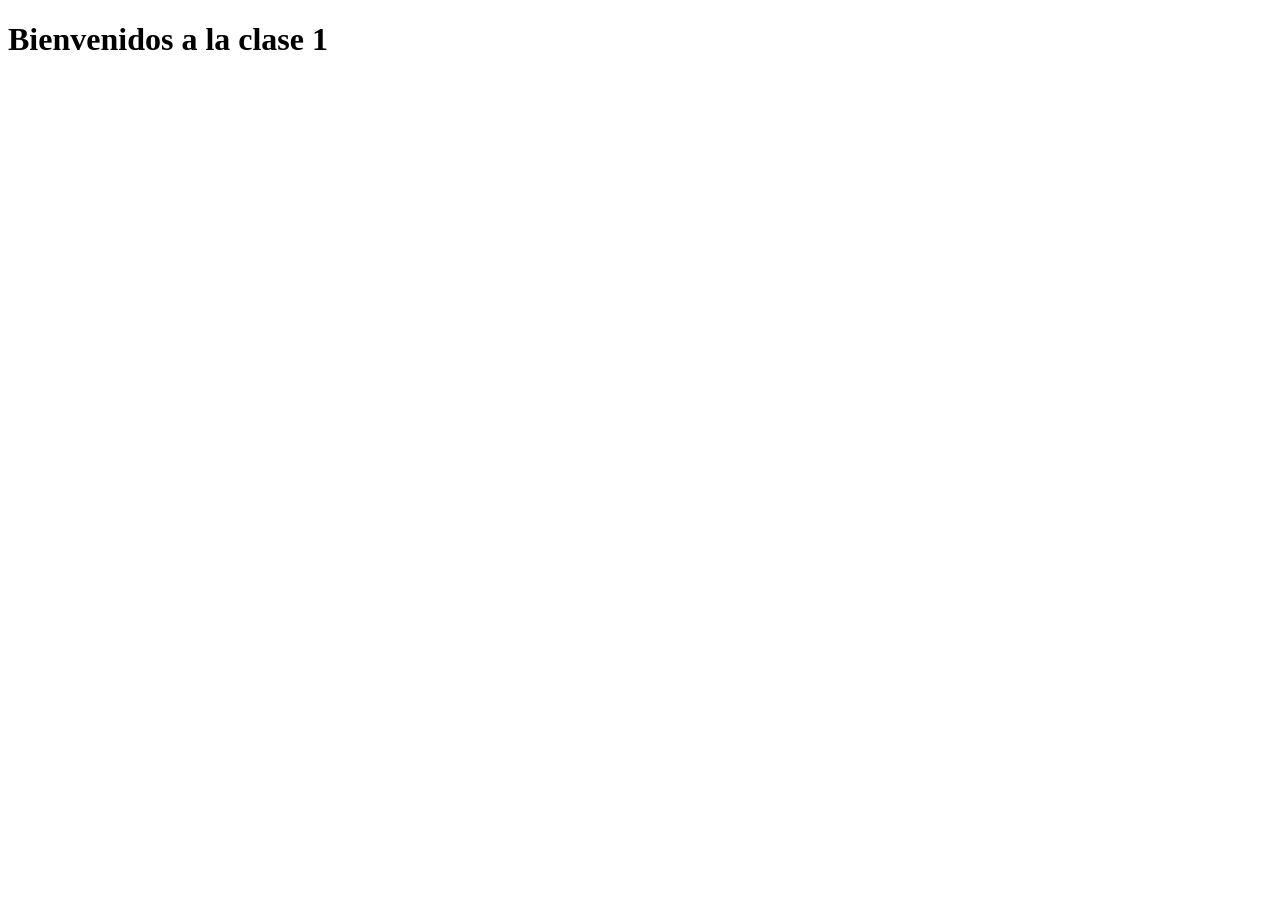
==== index.html @ c0633d06 "creacion de index" ====
<!DOCTYPE html>
<html lang="en">
<head>
    <meta charset="UTF-8">
    <meta name="viewport" content="width=device-width, initial-scale=1.0">
    <title>Clase 1</title>
</head>
<body>
    <h1>Bienvenidos a la clase 1</h1>
</body>
</html>
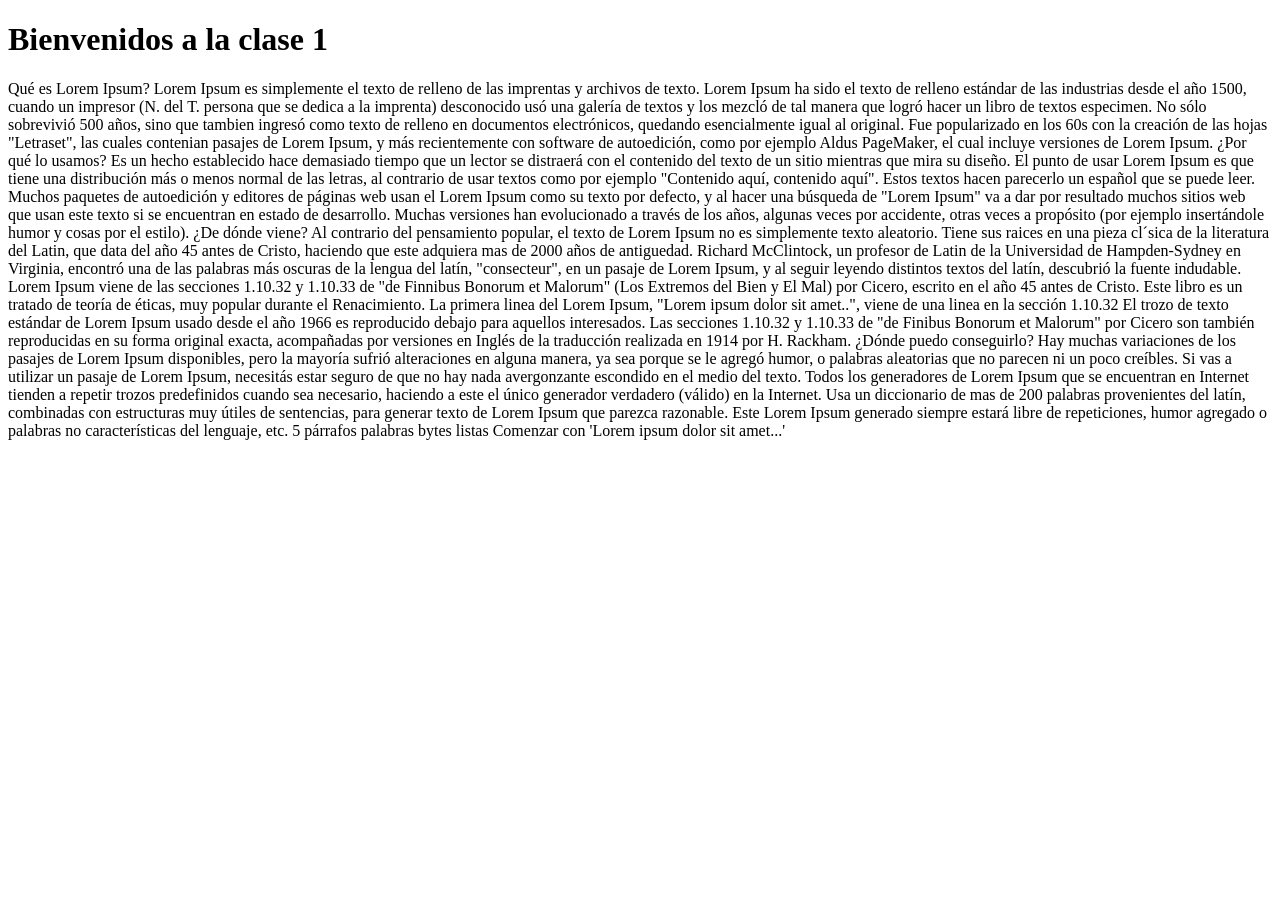
==== commit 426921b7: "Update index.html" ====
--- a/index.html
+++ b/index.html
@@ -7,5 +7,29 @@
 </head>
 <body>
     <h1>Bienvenidos a la clase 1</h1>
+
+    Qué es Lorem Ipsum?
+Lorem Ipsum es simplemente el texto de relleno de las imprentas y archivos de texto. Lorem Ipsum ha sido el texto de relleno estándar de las industrias desde el año 1500, cuando un impresor (N. del T. persona que se dedica a la imprenta) desconocido usó una galería de textos y los mezcló de tal manera que logró hacer un libro de textos especimen. No sólo sobrevivió 500 años, sino que tambien ingresó como texto de relleno en documentos electrónicos, quedando esencialmente igual al original. Fue popularizado en los 60s con la creación de las hojas "Letraset", las cuales contenian pasajes de Lorem Ipsum, y más recientemente con software de autoedición, como por ejemplo Aldus PageMaker, el cual incluye versiones de Lorem Ipsum.
+
+¿Por qué lo usamos?
+Es un hecho establecido hace demasiado tiempo que un lector se distraerá con el contenido del texto de un sitio mientras que mira su diseño. El punto de usar Lorem Ipsum es que tiene una distribución más o menos normal de las letras, al contrario de usar textos como por ejemplo "Contenido aquí, contenido aquí". Estos textos hacen parecerlo un español que se puede leer. Muchos paquetes de autoedición y editores de páginas web usan el Lorem Ipsum como su texto por defecto, y al hacer una búsqueda de "Lorem Ipsum" va a dar por resultado muchos sitios web que usan este texto si se encuentran en estado de desarrollo. Muchas versiones han evolucionado a través de los años, algunas veces por accidente, otras veces a propósito (por ejemplo insertándole humor y cosas por el estilo).
+
+
+¿De dónde viene?
+Al contrario del pensamiento popular, el texto de Lorem Ipsum no es simplemente texto aleatorio. Tiene sus raices en una pieza cl´sica de la literatura del Latin, que data del año 45 antes de Cristo, haciendo que este adquiera mas de 2000 años de antiguedad. Richard McClintock, un profesor de Latin de la Universidad de Hampden-Sydney en Virginia, encontró una de las palabras más oscuras de la lengua del latín, "consecteur", en un pasaje de Lorem Ipsum, y al seguir leyendo distintos textos del latín, descubrió la fuente indudable. Lorem Ipsum viene de las secciones 1.10.32 y 1.10.33 de "de Finnibus Bonorum et Malorum" (Los Extremos del Bien y El Mal) por Cicero, escrito en el año 45 antes de Cristo. Este libro es un tratado de teoría de éticas, muy popular durante el Renacimiento. La primera linea del Lorem Ipsum, "Lorem ipsum dolor sit amet..", viene de una linea en la sección 1.10.32
+
+El trozo de texto estándar de Lorem Ipsum usado desde el año 1966 es reproducido debajo para aquellos interesados. Las secciones 1.10.32 y 1.10.33 de "de Finibus Bonorum et Malorum" por Cicero son también reproducidas en su forma original exacta, acompañadas por versiones en Inglés de la traducción realizada en 1914 por H. Rackham.
+
+¿Dónde puedo conseguirlo?
+Hay muchas variaciones de los pasajes de Lorem Ipsum disponibles, pero la mayoría sufrió alteraciones en alguna manera, ya sea porque se le agregó humor, o palabras aleatorias que no parecen ni un poco creíbles. Si vas a utilizar un pasaje de Lorem Ipsum, necesitás estar seguro de que no hay nada avergonzante escondido en el medio del texto. Todos los generadores de Lorem Ipsum que se encuentran en Internet tienden a repetir trozos predefinidos cuando sea necesario, haciendo a este el único generador verdadero (válido) en la Internet. Usa un diccionario de mas de 200 palabras provenientes del latín, combinadas con estructuras muy útiles de sentencias, para generar texto de Lorem Ipsum que parezca razonable. Este Lorem Ipsum generado siempre estará libre de repeticiones, humor agregado o palabras no características del lenguaje, etc.
+
+5
+	párrafos
+	palabras
+	bytes
+	listas
+	Comenzar con 'Lorem
+ipsum dolor sit amet...'
+
 </body>
-</html>+</html>
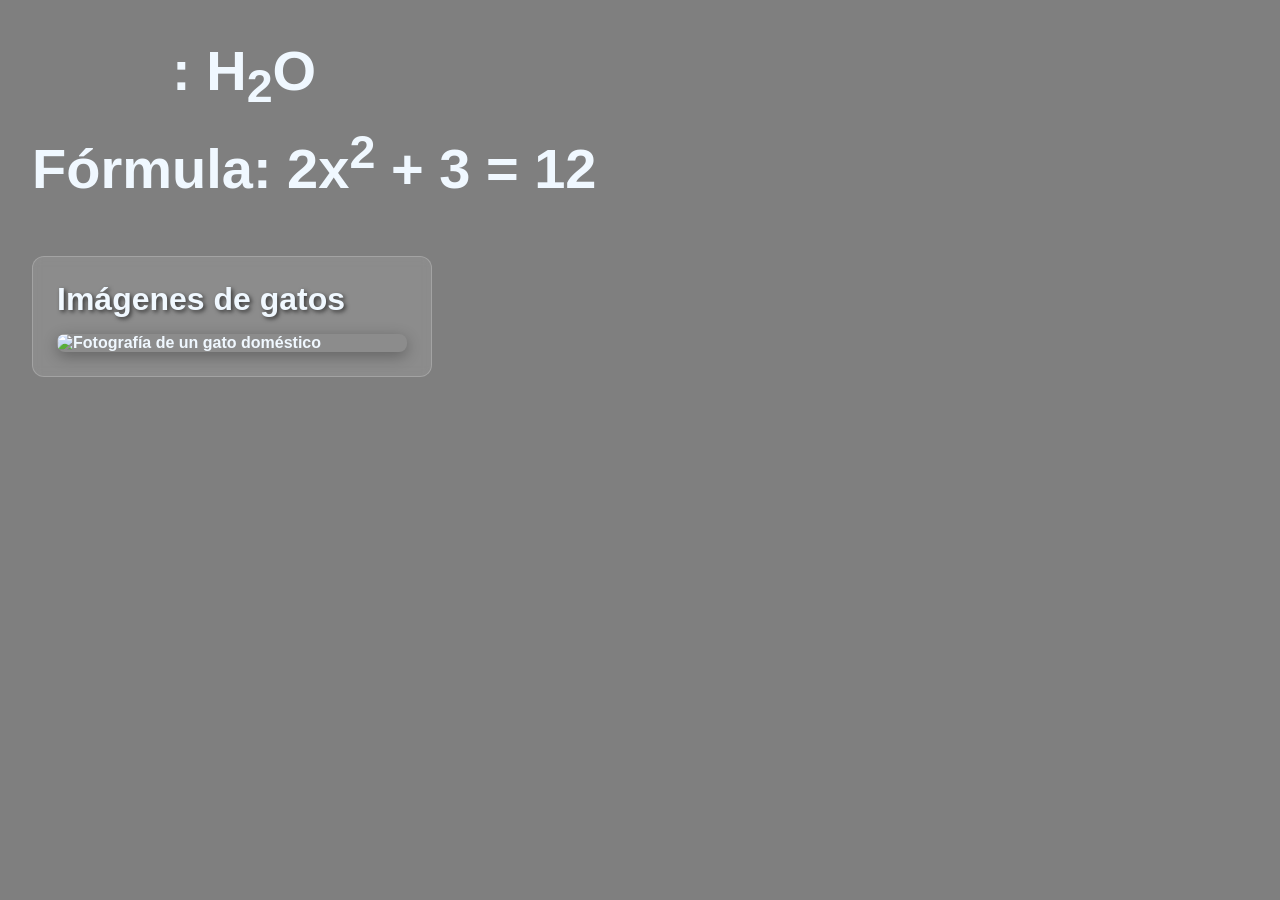
==== commit ac7c9328: "Update index.html" ====
--- a/index.html
+++ b/index.html
@@ -1,35 +1,99 @@
 <!DOCTYPE html>
-<html lang="en">
+<html lang="es">
 <head>
     <meta charset="UTF-8">
     <meta name="viewport" content="width=device-width, initial-scale=1.0">
-    <title>Clase 1</title>
+    <title>Fórmulas y Gatos</title>
+    <style>
+        :root {
+            --font-main: 'Segoe UI', Tahoma, Geneva, Verdana, sans-serif;
+            --color-text-light: #f0f8ff; /* aliceblue */
+        }
+
+        
+    * {
+            box-sizing: border-box;
+            margin: 0;
+            padding: 0;
+        }
+
+        body {
+            font-family: var(--font-main);
+            color: var(--color-text-light);
+            font-weight: bold;
+  min-height: 100vh;
+            padding: 2rem;
+         background: linear-gradient(rgba(0,0,0,0.5), rgba(0,0,0,0.5)), url('assets/img/cater.jpg') no-repeat center center/cover;
+        }
+
+        .formulas {
+            font-size: 3.5rem; /* Tamaño legible y adaptativo */
+            line-height: 1.4;
+            margin-bottom: 3rem;
+        }
+
+         @keyframes changeColor {
+            0%, 100% { color: #ffeb3b; } /* Amarillo */
+            33% { color: #f44336; }    /* Rojo */
+            66% { color: #4caf50; }    /* Verde */
+        }
+
+       .animated-text {
+            animation: changeColor 3s infinite ease-in-out;
+        }
+
+        .agua {
+            background: url('assets/img/a.jpg') no-repeat center/cover;
+            -webkit-background-clip: text;
+            background-clip: text;
+            -webkit-text-fill-color: transparent;
+            color: transparent;
+            display: inline-block;
+        }
+
+       .book {
+            background: rgba(255, 255, 255, 0.1);
+            backdrop-filter: blur(5px);
+            border-radius: 12px;
+            padding: 1.5rem;
+            max-width: 400px;
+            border: 1px solid rgba(255,255,255,0.2);
+        }
+
+        .title h2 {
+            font-size: 2rem;
+            margin-bottom: 1rem;
+            text-shadow: 2px 2px 4px rgba(0,0,0,0.6);
+        }
+
+        .imges img {
+            width: 100%;
+            height: auto;
+            border-radius: 8px;
+            display: block;
+            box-shadow: 0 4px 15px rgba(0,0,0,0.3);
+        }
+@media (max-width: 600px) {
+            .formulas { font-size: 2rem; }
+            body { padding: 1rem; }
+        }
+    </style>
 </head>
 <body>
-    <h1>Bienvenidos a la clase 1</h1>
 
-    Qué es Lorem Ipsum?
-Lorem Ipsum es simplemente el texto de relleno de las imprentas y archivos de texto. Lorem Ipsum ha sido el texto de relleno estándar de las industrias desde el año 1500, cuando un impresor (N. del T. persona que se dedica a la imprenta) desconocido usó una galería de textos y los mezcló de tal manera que logró hacer un libro de textos especimen. No sólo sobrevivió 500 años, sino que tambien ingresó como texto de relleno en documentos electrónicos, quedando esencialmente igual al original. Fue popularizado en los 60s con la creación de las hojas "Letraset", las cuales contenian pasajes de Lorem Ipsum, y más recientemente con software de autoedición, como por ejemplo Aldus PageMaker, el cual incluye versiones de Lorem Ipsum.
+    <main class="formulas">
+        <p><span class="agua">Agua</span>: H<sub class="animated-text">2</sub>O</p>
+        <p>Fórmula: 2x<sup class="animated-text">2</sup> + 3 = 12</p>
+    </main>
 
-¿Por qué lo usamos?
-Es un hecho establecido hace demasiado tiempo que un lector se distraerá con el contenido del texto de un sitio mientras que mira su diseño. El punto de usar Lorem Ipsum es que tiene una distribución más o menos normal de las letras, al contrario de usar textos como por ejemplo "Contenido aquí, contenido aquí". Estos textos hacen parecerlo un español que se puede leer. Muchos paquetes de autoedición y editores de páginas web usan el Lorem Ipsum como su texto por defecto, y al hacer una búsqueda de "Lorem Ipsum" va a dar por resultado muchos sitios web que usan este texto si se encuentran en estado de desarrollo. Muchas versiones han evolucionado a través de los años, algunas veces por accidente, otras veces a propósito (por ejemplo insertándole humor y cosas por el estilo).
-
-
-¿De dónde viene?
-Al contrario del pensamiento popular, el texto de Lorem Ipsum no es simplemente texto aleatorio. Tiene sus raices en una pieza cl´sica de la literatura del Latin, que data del año 45 antes de Cristo, haciendo que este adquiera mas de 2000 años de antiguedad. Richard McClintock, un profesor de Latin de la Universidad de Hampden-Sydney en Virginia, encontró una de las palabras más oscuras de la lengua del latín, "consecteur", en un pasaje de Lorem Ipsum, y al seguir leyendo distintos textos del latín, descubrió la fuente indudable. Lorem Ipsum viene de las secciones 1.10.32 y 1.10.33 de "de Finnibus Bonorum et Malorum" (Los Extremos del Bien y El Mal) por Cicero, escrito en el año 45 antes de Cristo. Este libro es un tratado de teoría de éticas, muy popular durante el Renacimiento. La primera linea del Lorem Ipsum, "Lorem ipsum dolor sit amet..", viene de una linea en la sección 1.10.32
-
-El trozo de texto estándar de Lorem Ipsum usado desde el año 1966 es reproducido debajo para aquellos interesados. Las secciones 1.10.32 y 1.10.33 de "de Finibus Bonorum et Malorum" por Cicero son también reproducidas en su forma original exacta, acompañadas por versiones en Inglés de la traducción realizada en 1914 por H. Rackham.
-
-¿Dónde puedo conseguirlo?
-Hay muchas variaciones de los pasajes de Lorem Ipsum disponibles, pero la mayoría sufrió alteraciones en alguna manera, ya sea porque se le agregó humor, o palabras aleatorias que no parecen ni un poco creíbles. Si vas a utilizar un pasaje de Lorem Ipsum, necesitás estar seguro de que no hay nada avergonzante escondido en el medio del texto. Todos los generadores de Lorem Ipsum que se encuentran en Internet tienden a repetir trozos predefinidos cuando sea necesario, haciendo a este el único generador verdadero (válido) en la Internet. Usa un diccionario de mas de 200 palabras provenientes del latín, combinadas con estructuras muy útiles de sentencias, para generar texto de Lorem Ipsum que parezca razonable. Este Lorem Ipsum generado siempre estará libre de repeticiones, humor agregado o palabras no características del lenguaje, etc.
-
-5
-	párrafos
-	palabras
-	bytes
-	listas
-	Comenzar con 'Lorem
-ipsum dolor sit amet...'
+    <section class="book">
+        <div class="title">
+            <h2>Imágenes de gatos</h2>
+        </div>
+        <div class="imges">
+            <img src="assets/img/images.jpg" alt="Fotografía de un gato doméstico">
+        </div>
+    </section>
 
 </body>
 </html>
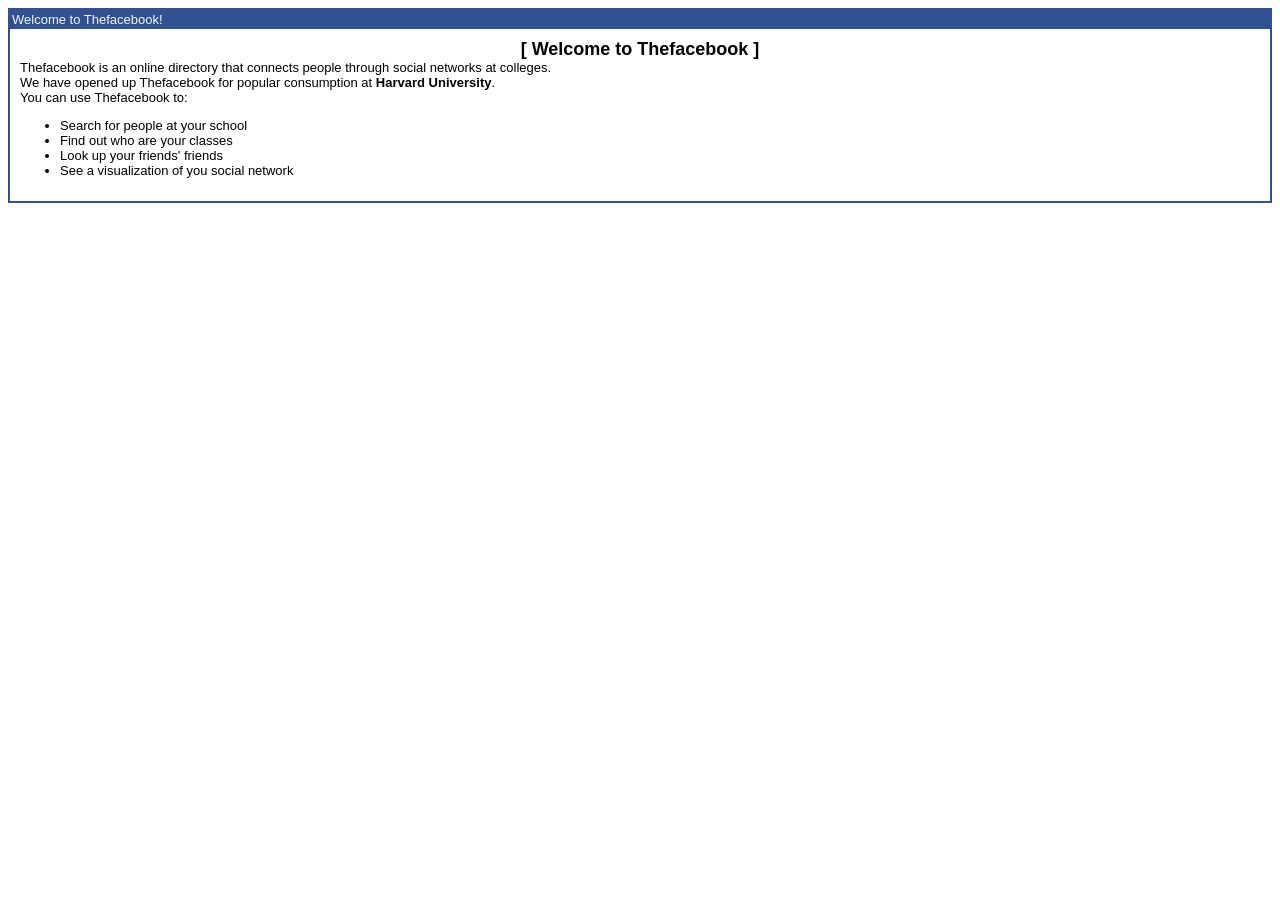
==== commit 2217ded4: "Conflictos solucionados en index y a" ====
--- a/index.html
+++ b/index.html
@@ -3,97 +3,32 @@
 <head>
     <meta charset="UTF-8">
     <meta name="viewport" content="width=device-width, initial-scale=1.0">
-    <title>Fórmulas y Gatos</title>
-    <style>
-        :root {
-            --font-main: 'Segoe UI', Tahoma, Geneva, Verdana, sans-serif;
-            --color-text-light: #f0f8ff; /* aliceblue */
-        }
-
-        
-    * {
-            box-sizing: border-box;
-            margin: 0;
-            padding: 0;
-        }
-
-        body {
-            font-family: var(--font-main);
-            color: var(--color-text-light);
-            font-weight: bold;
-  min-height: 100vh;
-            padding: 2rem;
-         background: linear-gradient(rgba(0,0,0,0.5), rgba(0,0,0,0.5)), url('assets/img/cater.jpg') no-repeat center center/cover;
-        }
-
-        .formulas {
-            font-size: 3.5rem; /* Tamaño legible y adaptativo */
-            line-height: 1.4;
-            margin-bottom: 3rem;
-        }
-
-         @keyframes changeColor {
-            0%, 100% { color: #ffeb3b; } /* Amarillo */
-            33% { color: #f44336; }    /* Rojo */
-            66% { color: #4caf50; }    /* Verde */
-        }
-
-       .animated-text {
-            animation: changeColor 3s infinite ease-in-out;
-        }
-
-        .agua {
-            background: url('assets/img/a.jpg') no-repeat center/cover;
-            -webkit-background-clip: text;
-            background-clip: text;
-            -webkit-text-fill-color: transparent;
-            color: transparent;
-            display: inline-block;
-        }
-
-       .book {
-            background: rgba(255, 255, 255, 0.1);
-            backdrop-filter: blur(5px);
-            border-radius: 12px;
-            padding: 1.5rem;
-            max-width: 400px;
-            border: 1px solid rgba(255,255,255,0.2);
-        }
-
-        .title h2 {
-            font-size: 2rem;
-            margin-bottom: 1rem;
-            text-shadow: 2px 2px 4px rgba(0,0,0,0.6);
-        }
-
-        .imges img {
-            width: 100%;
-            height: auto;
-            border-radius: 8px;
-            display: block;
-            box-shadow: 0 4px 15px rgba(0,0,0,0.3);
-        }
-@media (max-width: 600px) {
-            .formulas { font-size: 2rem; }
-            body { padding: 1rem; }
-        }
-    </style>
+    <title>Clase 1</title>
+    <link rel="stylesheet" href="style.css">
 </head>
 <body>
-
-    <main class="formulas">
-        <p><span class="agua">Agua</span>: H<sub class="animated-text">2</sub>O</p>
-        <p>Fórmula: 2x<sup class="animated-text">2</sup> + 3 = 12</p>
-    </main>
-
-    <section class="book">
-        <div class="title">
-            <h2>Imágenes de gatos</h2>
+    <div class="container">
+        <div class="book">
+            <div class="welcome">
+                <div class="hd">
+                    <div class="welc">Welcome to Thefacebook!</div>
+                </div>
+                <div class="boxed">
+                    <div class="hi">[ Welcome to Thefacebook ]</div>
+                    <div class="more">
+                        Thefacebook is an online directory that connects people through social networks at colleges.<br>
+                        We have opened up Thefacebook for popular consumption at <b>Harvard University</b>. <br>
+                        You can use Thefacebook to:
+                        <ul>
+                            <li>Search for people at your school</li>
+                            <li>Find out who are your classes</li>
+                            <li>Look up your friends' friends</li>
+                            <li>See a visualization of you social network</li>
+                        </ul>
+                    </div>
+                </div>
+            </div>
         </div>
-        <div class="imges">
-            <img src="assets/img/images.jpg" alt="Fotografía de un gato doméstico">
-        </div>
-    </section>
-
+    </div>
 </body>
 </html>
--- a/style.css
+++ b/style.css
@@ -0,0 +1,23 @@
+* {
+    --blue-: hsl(220.63deg 48.98% 38.43%);
+    font-family: 'Segoe UI', Tahoma, Geneva, Verdana, sans-serif;
+    font-size: 13px;
+}
+
+
+.welcome {
+    border: 2px solid var(--blue-);
+}
+.hd .welc{
+    padding: 2px;
+    background: var(--blue-);
+    color: aliceblue;
+}
+.boxed{
+    padding: 10px;
+}
+.boxed .hi{
+    text-align: center;
+    font-weight: bold;
+    font-size:18px;
+}
